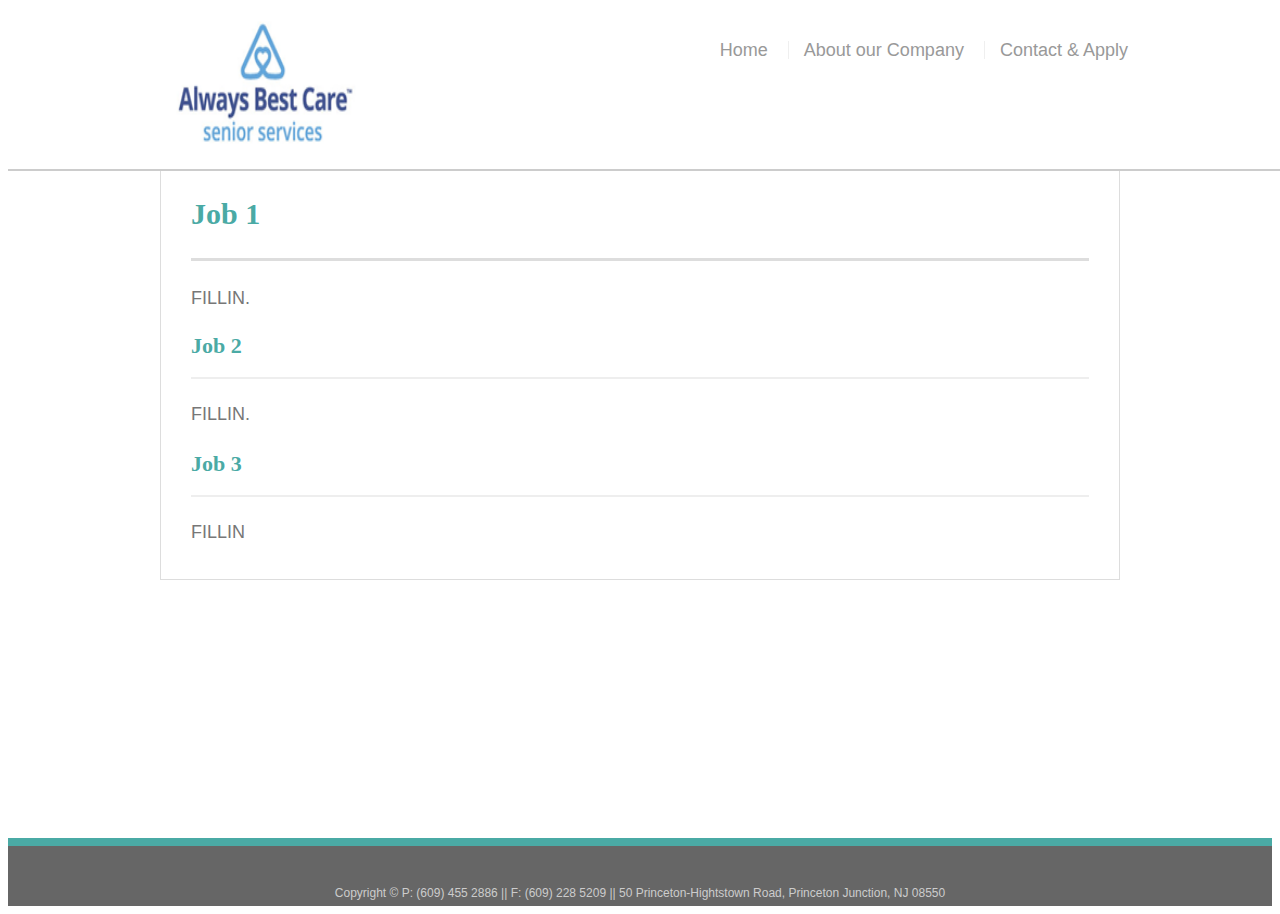
==== public/index.html @ 73a56d67 "initialCommit" ====
<!doctype html>
<html lang="en-us">

<head>
  <meta charset="UTF-8">
  <meta name="viewport" content="width=device-width, initial-scale=1.0">
  <title>Home | Always Best Care Princeton</title>
  <link rel="stylesheet" type="text/css" href="../public/css/style.css">
</head>

<body>

  <header id="masthead">
    <div class="container">
      
      <img src="../public/LOGO.png" alt="LOADING" width="190" height="150"> 
      <nav>
        <a href="../public/index.html">Home</a>
        <a href="../public/about.html">About our Company</a>
        <a href="../public/contact.html">Contact & Apply</a>
      </nav>
    </div>
  </header>

  <div id="main-container" class="container">
    <section class="main-section">
      <h1>Job 1</h1>


      <p>FILLIN.</p>

      <h2>Job 2</h2>

      <p>FILLIN.</p>

      <h3>Job 3</h3>

      <p>FILLIN</p>

    </section>

  </div>

  <footer>
    <div class="container">
      Copyright &copy; 
      P: (609) 455 2886 ||
      F: (609) 228 5209 ||
      50 Princeton-Hightstown Road, Princeton Junction, NJ 08550
    </div>
  </footer>
</body>

</html>
---- public/css/style.css ----
body {
    font-family: Arial, "Helvetica Neue", Helvetica, sans-serif;
    font-size: 18px;
    line-height: 34px;
    color: #777777;
    background: url("../images/concrete_seamless.png");
  }
  
  * {
    box-sizing: border-box;
  }
  
 
  
  .container {
    width: 100%;
    max-width: 960px;
    margin: 0 auto;
    clear: both;
  }
  
  h1,
  h2,
  h3,
  p {
    margin-bottom: 20px;
  }
  
  p:last-child {
    margin-bottom: 0;
  }
  
  h1,
  h2,
  h3 {
    font-family: Georgia, Times, "Times New Roman", serif;
    font-weight: 700;
    color: #4aaaa5;
  }
  
  h1 {
    padding-bottom: 20px;
    font-size: 30px;
    line-height: 49px;
    border-bottom: 3px solid #dddddd;
  }
  
  h2,
  h3 {
    font-size: 22px;
  }
  
  /* header */
  
  #masthead {
    position: fixed;
    z-index: 99;
    width: 100%;
    margin: 0 0 30px;
    overflow: auto;
    color: #ffffff;
    background: #ffffff;
    border-bottom: 2px solid #cccccc;
  }
  
  #logo {
    float: left;
    width: 250px;
    height: 90px;
    font-family: Georgia, Times, "Times New Roman", serif;
    font-size: 30px;
    font-weight: 700;
    line-height: 90px;
    color: #ffffff;
    text-align: center;
    text-decoration: none;
    background: #09e0e7;
  }
  
  nav {
    float: right;
    margin-top: 25px;
  }
  
  nav a {
    display: inline-block;
    padding-left: 15px;
    margin-left: 15px;
    line-height: 18px;
    color: #999;
    text-decoration: none;
    border-left: 1px solid #efefef;
  }
  
  nav a:first-child {
    border-left: 0 none;
  }
  
  
  
  footer {
    padding: 30px 0;
    clear: both;
    font-size: 12px;
    color: #ffffff;
    color: #cccccc;
    text-align: center;
    background: #666666;
    border-top: 8px solid #4aaaa5;
    height: 50px;
  }
  
  h3, h2 {
    padding-bottom: 20px;
    margin-bottom: 15px;
    line-height: 22px;
    border-bottom: 2px solid #eeeeee;
  }
  
  
  
  #main-container {
    padding-top: 130px;
    min-height: calc(100vh - 70px);
  }
  
  .main-section {
    float: left;
    width: 100%;
    max-width: 960px;
    padding: 30px;
    margin: 0 0 40px;
    background: #ffffff;
    border: 1px solid #dddddd;
  }
  
 
  
  .work {
    position: relative;
    float: left;
    width: 274px;
    margin: 20px 0 25px;
    overflow: auto;
  }
  
  .work:nth-child(even) {
    margin-right: 40px;
  }
  
  .work img {
    max-width: ;: 100%;
    border: 0 none;
    opacity: 0.8;
  }
  
  .work h3 {
    position: relative;
    bottom: 20px;
   max-width: ; width: 100%;
    padding: 15px;
    margin-bottom: 0;
    font-weight: 300;
    line-height: 30px;
    color: #ffffff;
    text-align: center;
    background: #68aa4a;
    border-bottom: 0;
  }
  
  .auth-image {
    float: left;
    width: 200px;
    height: auto;
    margin-top: 10px;
    margin-right: 25px;
  }
  
  
  
  #contact-form ul {
    margin-bottom: 20px;
  }
  
  #contact-form li {
    margin-bottom: 10px;
  }
  
  label,
  input[type=text],
  input[type=email],
  textarea {
    display: block;
    width: 100%;
  }
  
  input[type=text],
  input[type=email],
  textarea {
    height: 35px;
    padding: 0 10px;
    font-size: 14px;
    border: 1px solid #dddddd;
  }
  
  textarea {
    height: 200px;
  }
  
  input[type=submit] {
    padding: 10px 30px;
    font-size: 18px;
    color: #ffffff;
    cursor: pointer;
    background: #b6337b;
    border: 0 none;

    @media screen and (max-width: 600px) {
  div.example {
    display: none;
  }
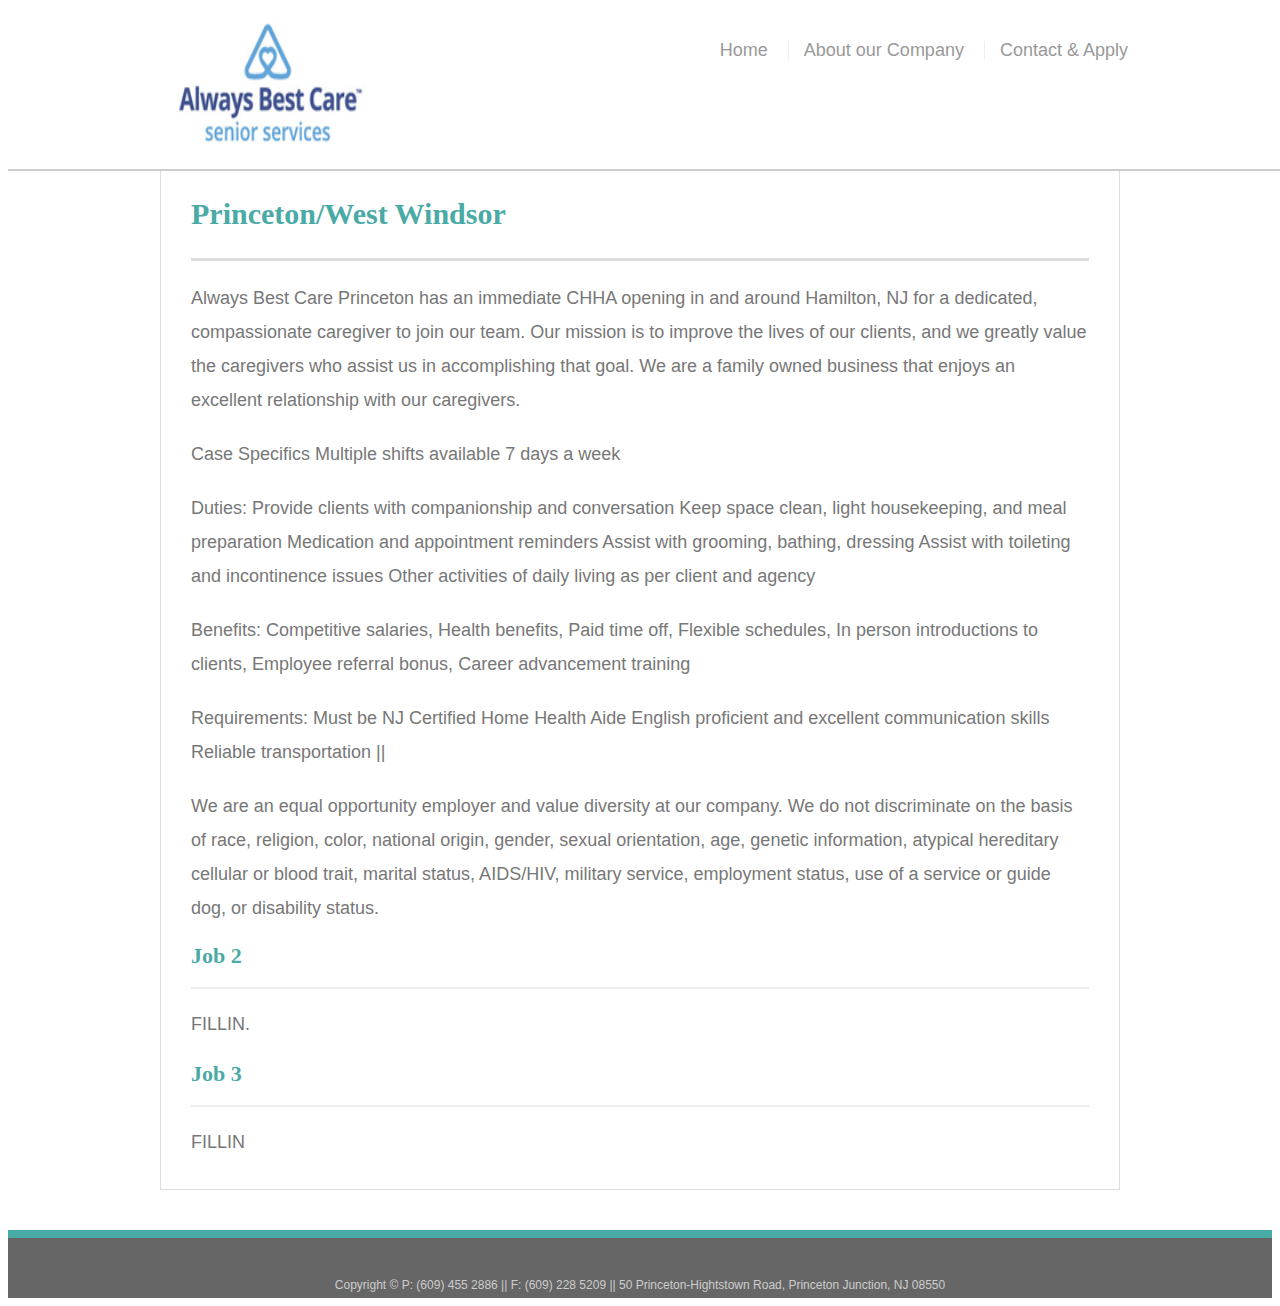
==== commit 28875f8b: "initialTwo" ====
--- a/public/index.html
+++ b/public/index.html
@@ -13,7 +13,7 @@
   <header id="masthead">
     <div class="container">
       
-      <img src="../public/LOGO.png" alt="LOADING" width="190" height="150"> 
+      <img src="../public/LOGO.png" alt="LOADING" width="200" height="150"> 
       <nav>
         <a href="../public/index.html">Home</a>
         <a href="../public/about.html">About our Company</a>
@@ -24,10 +24,38 @@
 
   <div id="main-container" class="container">
     <section class="main-section">
-      <h1>Job 1</h1>
+      <h1>Princeton/West Windsor</h1>
 
 
-      <p>FILLIN.</p>
+      <p>Always Best Care Princeton has an immediate CHHA opening in and around Hamilton, NJ for a dedicated, compassionate caregiver to join our team.  Our mission is to improve the lives of our clients, and we greatly value the caregivers who assist us in accomplishing that goal.  We are a family owned business that enjoys an excellent relationship with our caregivers.</p>
+
+        <p>Case Specifics
+        
+        Multiple shifts available
+        7 days a week</p>
+        <p>Duties:   
+        
+        Provide clients with companionship and conversation
+        Keep space clean, light housekeeping, and meal preparation
+        Medication and appointment reminders
+        Assist with grooming, bathing, dressing
+        Assist with toileting and incontinence issues
+        Other activities of daily living as per client and agency</p>
+        <p>Benefits: 
+        
+        Competitive salaries, 
+        Health benefits, 
+        Paid time off, 
+        Flexible schedules, 
+        In person introductions to clients, 
+        Employee referral bonus, 
+        Career advancement training</p>
+        <p>Requirements:   
+        
+        Must be NJ Certified Home Health Aide
+        English proficient and excellent communication skills
+        Reliable transportation ||</p>
+       <p> We are an equal opportunity employer and value diversity at our company. We do not discriminate on the basis of race, religion, color, national origin, gender, sexual orientation, age, genetic information, atypical hereditary cellular or blood trait, marital status, AIDS/HIV, military service, employment status, use of a service or guide dog, or disability status.</p>
 
       <h2>Job 2</h2>
 
